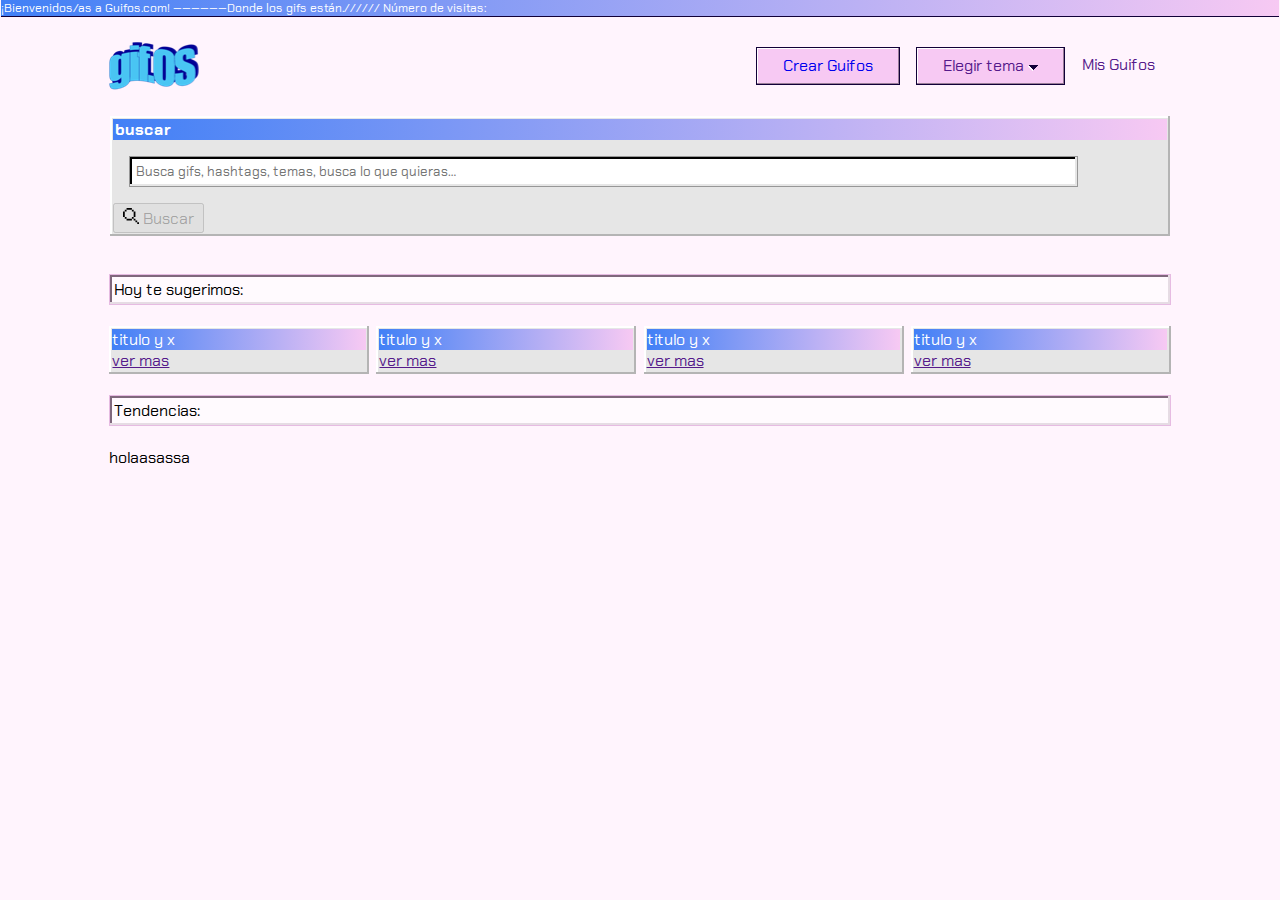
==== index.html @ 05129f0c "utiliza la api para buscar gif" ====
<!DOCTYPE html>
<html lang="en">
<head>
    <meta charset="UTF-8">
    <meta name="viewport" content="width=device-width, initial-scale=1.0">
    <meta http-equiv="X-UA-Compatible" content="ie=edge">
    <link href="https://fonts.googleapis.com/css?family=Chakra+Petch:400,700&display=swap" rel="stylesheet"> 
    <link rel="stylesheet" href="./style/style.css">
    <title>Document</title>
</head>
<body>
    <script src="./script/script.js">
    </script>
    <header>
        <div class="titulos">
            <p>¡Bienvenidos/as a Guifos.com! ——————Donde los gifs están.////// Número de visitas:</p>
        </div>
        <div class="contenedor_p">
            <div id="menu">
                <img src="./image/assets/gifOF_logo.png" alt="Logo de gif.os">
                <ul>
                    <li><a class="boton" href="./pages/crearGift.html">Crear Guifos</a></li>
                    <Li>
                        <div>
                            <a class="boton" href="">Elegir tema <img src="./image/assets/dropdown.svg" alt=""></a> 
                        </div></Li>
                    <li><a id="misGift" href="">Mis Guifos</a></li>
                </ul>
            </div>
        </div>
    </header>
    <main>
        <div class="buscar">
            <div class="panelBuscar">
                <div class="titulo_seg">
                    <p>buscar</p> 
                </div>
                <div>
                    <form action="z">
                        <input id="barraBuscar" type="text" name="bar_buscar" placeholder="Busca gifs, hashtags, temas, busca lo que quieras…"><button id="botonBuscar" type="submit" disabled> <img id="lupa" src="./image/assets/lupa.svg" alt="imagen de lupa"> Buscar</button>
                    </form>
                </div>
            </div>
        </div>
        <div class="panelSugerencias">
            <div class="contenedor_p">
                <div class="subTitulo">
                    <p>Hoy te sugerimos:</p>
                </div>  
                <div class="contenedorSugerencias">
                    <div class="sugerencia">
                        <div class="menu">titulo y x</div>
                        <div class="gif"></div>
                        <a href="">ver mas</a>
                    </div>
                    <div class="sugerencia">
                        <div class="menu">titulo y x</div>
                        <div class="gif"></div>
                        <a href="">ver mas</a>
                    </div>
                    <div class="sugerencia">
                        <div class="menu">titulo y x</div>
                        <div class="gif"></div>
                        <a href="">ver mas</a>
                    </div>
                    <div class="sugerencia">
                        <div class="menu">titulo y x</div>
                        <div class="gif"></div>
                        <a href="">ver mas</a>
                    </div>
                </div>
            </div>
        </div>
        <div class="panelTendencias">
            <div class="contenedor_p">
                <div class="subTitulo">
                    <p>Tendencias:</p>
                </div>
                <div id="resultados">
                    <p>holaasassa</p>
                </div>
            </div>
        </div>
    </main>
</body>
</html>
---- style/style.css ----
* {
  margin: 0;
  padding: 0;
  box-sizing: border-box;
  scroll-behavior: smooth;
  outline: none;
  font-family: "Chakra Petch"; }

body .titulos, body main .panelBuscar .titulo_seg, body main .panelSugerencias .contenedorSugerencias .sugerencia .menu {
  height: 1.4%;
  width: 99.9%;
  background-image: linear-gradient(270deg, #F7C9F3, #4180F6);
  color: #ffff; }

body {
  background-color: #FFF4FD; }
  body .titulos {
    margin: auto;
    margin-bottom: 1px;
    box-shadow: 0 1px 0 0 #110038; }
  body .contenedor_p {
    width: 82.9%;
    margin: auto; }
  body header div {
    font-size: 12px; }
  body header #menu {
    display: flex;
    justify-content: space-between;
    align-items: center;
    padding-top: 2.4%;
    margin-bottom: 2.4%; }
    body header #menu ul {
      display: flex;
      justify-content: space-between;
      list-style: none; }
      body header #menu ul li {
        margin-right: 16px; }
      body header #menu ul .boton {
        display: block;
        width: 100%;
        padding: 9px 26px;
        text-decoration: none;
        border: 1px solid  #110038;
        box-shadow: inset -1px -1px 0 0 #997D97, inset 1px 1px 0 0 #FFFFFF;
        background-color: #F7C9F3;
        font-size: 16px;
        line-height: 18px; }
      body header #menu ul #misGift {
        display: block;
        padding: 9px 0px 9px 1px;
        text-decoration: none;
        font-size: 16px;
        line-height: 18px; }
  body main .panelBuscar {
    background: #E6E6E6;
    box-shadow: inset -2px -2px 0 0 #B4B4B4, inset 2px 2px 0 0 #FFFFFF;
    width: 82.8%;
    margin: auto;
    padding: 3px;
    margin-bottom: 3%; }
    body main .panelBuscar .titulo_seg {
      width: 100%;
      font-weight: bold;
      padding-left: 0.2%; }
    body main .panelBuscar #barraBuscar {
      width: 90%;
      margin: 16px;
      padding: 6px;
      background: #FFFFFF;
      border: 1px solid #979797;
      box-shadow: inset -2px -2px 0 0 #E6E6E6, inset 2px 2px 0 0 #000000; }
    body main .panelBuscar #botonBuscar {
      padding: 3px 8px;
      font-size: 16px;
      line-height: 18px; }
  body main .subTitulo {
    width: 100%;
    background: #FFFAFE;
    border: 1px solid #E6BBE2;
    box-shadow: inset -2px -2px 0 0 #E6DCE4, inset 2px 2px 0 0 #80687D;
    padding: 0.35%;
    margin-bottom: 2%; }
  body main .panelSugerencias .contenedorSugerencias {
    display: flex;
    justify-content: space-between;
    margin-bottom: 2%; }
    body main .panelSugerencias .contenedorSugerencias .sugerencia {
      width: 24.5%;
      background: #E6E6E6;
      padding: 3px;
      box-shadow: inset -2px -2px 0 0 #B4B4B4, inset 2px 2px 0 0 #FFFFFF; }
      body main .panelSugerencias .contenedorSugerencias .sugerencia .menu {
        height: auto; }
  body main .panelTendencias #resultados {
    display: grid; }

/*# sourceMappingURL=style.css.map */
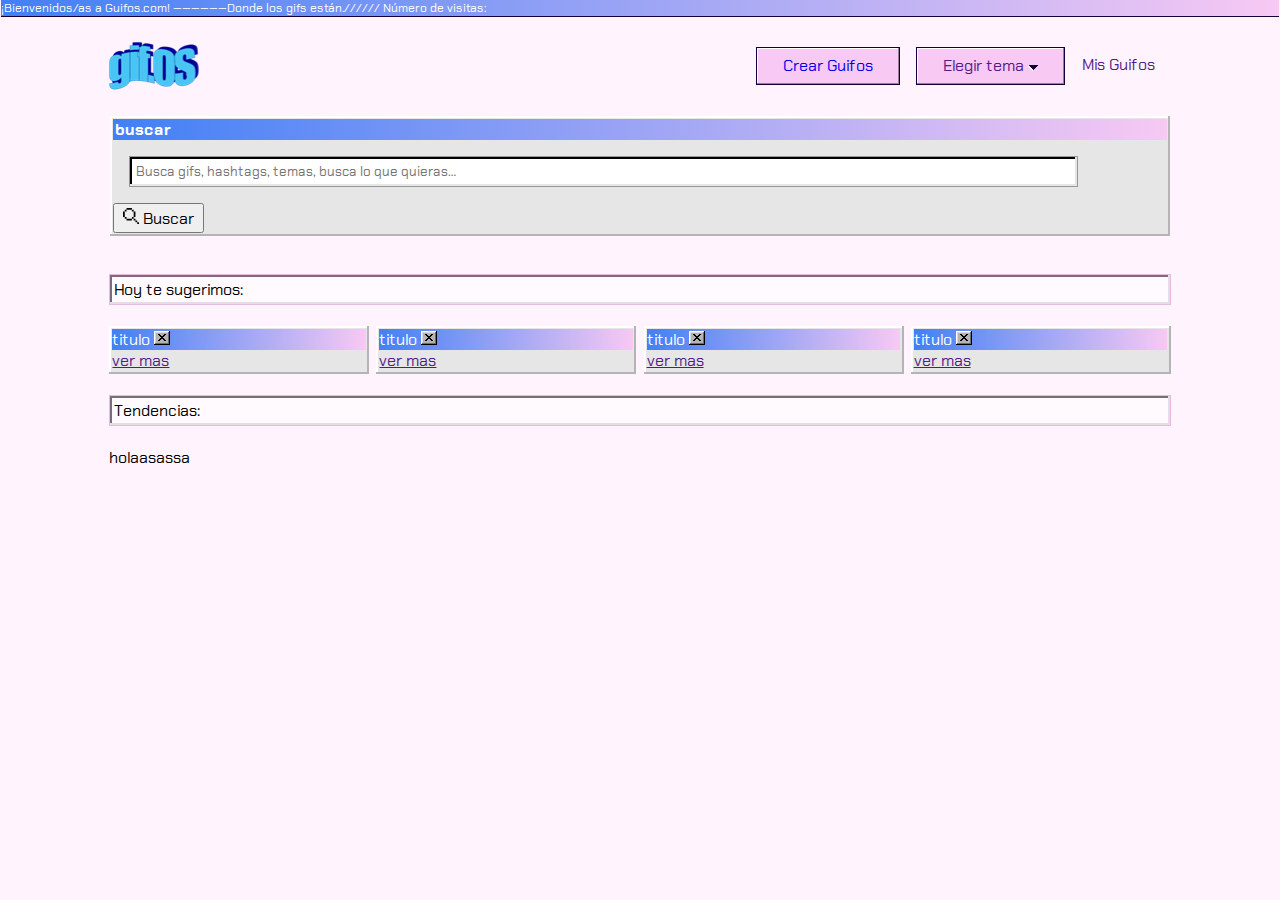
==== commit 98b40c33: "Avance de pagina de partura de video y visualizacion de tendencias" ====
--- a/index.html
+++ b/index.html
@@ -9,8 +9,6 @@
     <title>Document</title>
 </head>
 <body>
-    <script src="./script/script.js">
-    </script>
     <header>
         <div class="titulos">
             <p>¡Bienvenidos/as a Guifos.com! ——————Donde los gifs están.////// Número de visitas:</p>
@@ -36,8 +34,9 @@
                     <p>buscar</p> 
                 </div>
                 <div>
-                    <form action="z">
-                        <input id="barraBuscar" type="text" name="bar_buscar" placeholder="Busca gifs, hashtags, temas, busca lo que quieras…"><button id="botonBuscar" type="submit" disabled> <img id="lupa" src="./image/assets/lupa.svg" alt="imagen de lupa"> Buscar</button>
+                    <form id="buscarForm">
+                        <input type="text" id="barraBuscar" placeholder="Busca gifs, hashtags, temas, busca lo que quieras…">
+                        <button id="botonBuscar" type="submit" > <img id="lupa" src="./image/assets/lupa.svg" alt="imagen de lupa"> Buscar</button>
                     </form>
                 </div>
             </div>
@@ -49,22 +48,22 @@
                 </div>  
                 <div class="contenedorSugerencias">
                     <div class="sugerencia">
-                        <div class="menu">titulo y x</div>
+                        <div class="menu">titulo <img src="./image/assets/button3.svg" alt="X"></div>
                         <div class="gif"></div>
                         <a href="">ver mas</a>
                     </div>
                     <div class="sugerencia">
-                        <div class="menu">titulo y x</div>
+                        <div class="menu">titulo <img src="./image/assets/button3.svg" alt="X"></div>
                         <div class="gif"></div>
                         <a href="">ver mas</a>
                     </div>
                     <div class="sugerencia">
-                        <div class="menu">titulo y x</div>
+                        <div class="menu">titulo <img src="./image/assets/button3.svg" alt="X"></div>
                         <div class="gif"></div>
                         <a href="">ver mas</a>
                     </div>
                     <div class="sugerencia">
-                        <div class="menu">titulo y x</div>
+                        <div class="menu">titulo <img src="./image/assets/button3.svg" alt="X"></div>
                         <div class="gif"></div>
                         <a href="">ver mas</a>
                     </div>
@@ -74,13 +73,15 @@
         <div class="panelTendencias">
             <div class="contenedor_p">
                 <div class="subTitulo">
-                    <p>Tendencias:</p>
+                    <p id="tituloBuq">Tendencias:</p>
                 </div>
                 <div id="resultados">
                     <p>holaasassa</p>
                 </div>
             </div>
         </div>
+        <script src="./script/script.js">
+        </script>
     </main>
 </body>
 </html>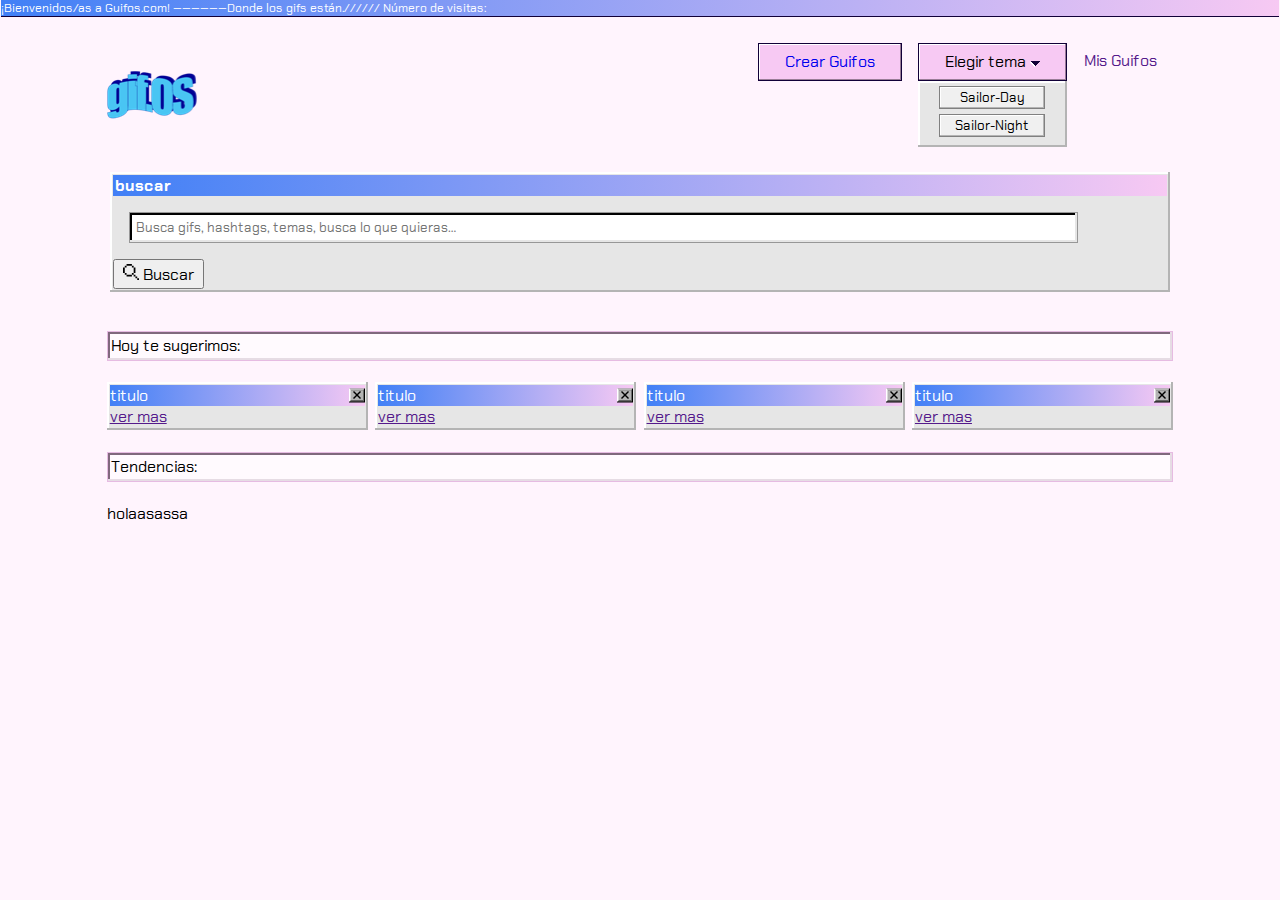
==== commit 7c9e5988: "lista de temas" ====
--- a/index.html
+++ b/index.html
@@ -18,11 +18,16 @@
                 <img src="./image/assets/gifOF_logo.png" alt="Logo de gif.os">
                 <ul>
                     <li><a class="boton" href="./pages/crearGift.html">Crear Guifos</a></li>
-                    <Li>
-                        <div>
-                            <a class="boton" href="">Elegir tema <img src="./image/assets/dropdown.svg" alt=""></a> 
-                        </div></Li>
-                    <li><a id="misGift" href="">Mis Guifos</a></li>
+                    <Li id="eligirTema">
+                        <div id="botonTemas"> 
+                            <button class="boton">Elegir tema <img src="./image/assets/dropdown.svg" alt=""></button> 
+                        </div>
+                        <ul id="menuTema">
+                            <li><button class="botonTema">Sailor-Day</button></li>
+                            <li><button class="botonTema">Sailor-Night</button></li>
+                        </ul>
+                    </Li>
+                    <li><a id="misGift" href=""><spam>M</spam>is Guifos</a></li>
                 </ul>
             </div>
         </div>
--- a/style/style.css
+++ b/style/style.css
@@ -6,7 +6,7 @@
   outline: none;
   font-family: "Chakra Petch"; }
 
-body .titulos, body main .panelBuscar .titulo_seg, body main .panelSugerencias .contenedorSugerencias .sugerencia .menu {
+body .titulos, body main .panelBuscar .titulo_seg, body main .panelSugerencias .contenedorSugerencias .sugerencia .menu, body main .panelTendencias #resultados .conteGif .foot {
   height: 1.4%;
   width: 99.9%;
   background-image: linear-gradient(270deg, #F7C9F3, #4180F6);
@@ -19,7 +19,7 @@
     margin-bottom: 1px;
     box-shadow: 0 1px 0 0 #110038; }
   body .contenedor_p {
-    width: 82.9%;
+    width: 83.33%;
     margin: auto; }
   body header div {
     font-size: 12px; }
@@ -35,6 +35,24 @@
       list-style: none; }
       body header #menu ul li {
         margin-right: 16px; }
+      body header #menu ul #eligirTema #menuTema {
+        margin: auto;
+        display: block;
+        padding: 5px 0px 5px 15px;
+        background: #E6E6E6;
+        box-shadow: inset -2px -2px 0 0 #B4B4B4, inset 2px 2px 0 0 #FFFFFF; }
+        body header #menu ul #eligirTema #menuTema li {
+          padding-bottom: 5px; }
+          body header #menu ul #eligirTema #menuTema li .botonTema {
+            padding: 2px;
+            display: block;
+            width: 90%;
+            margin: auto;
+            background: #F0F0F0;
+            border: 1px solid #808080;
+            box-shadow: inset -1px -1px 0 0 #B4B4B4, inset 1px 1px 0 0 #FFFFFF; }
+            body header #menu ul #eligirTema #menuTema li .botonTema:hover {
+              background: #FFF4FD; }
       body header #menu ul .boton {
         display: block;
         width: 100%;
@@ -90,8 +108,26 @@
       padding: 3px;
       box-shadow: inset -2px -2px 0 0 #B4B4B4, inset 2px 2px 0 0 #FFFFFF; }
       body main .panelSugerencias .contenedorSugerencias .sugerencia .menu {
+        display: flex;
+        justify-content: space-between;
         height: auto; }
   body main .panelTendencias #resultados {
-    display: grid; }
+    display: flex;
+    flex-direction: row;
+    flex-wrap: wrap;
+    justify-content: space-between; }
+    body main .panelTendencias #resultados .conteGif {
+      display: flex;
+      margin: 10px 0px; }
+      body main .panelTendencias #resultados .conteGif img {
+        padding: 2px;
+        width: auto;
+        height: 18rem; }
+        body main .panelTendencias #resultados .conteGif img:hover {
+          background: #E6E6E6;
+          box-shadow: inset -2px -2px 0 0 #B4B4B4, inset 2px 2px 0 0 #FFFFFF; }
+      body main .panelTendencias #resultados .conteGif .foot {
+        display: none;
+        height: auto; }
 
 /*# sourceMappingURL=style.css.map */
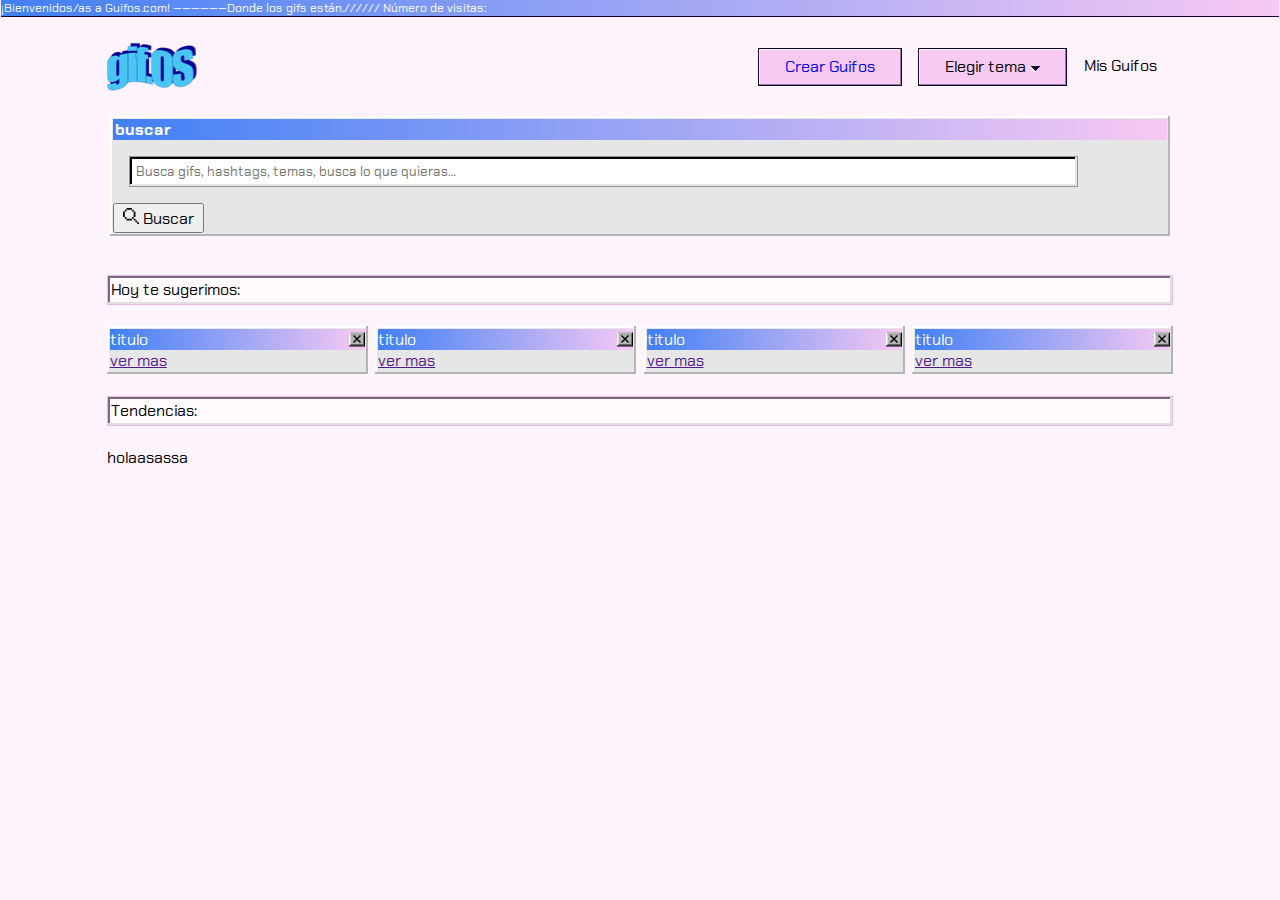
==== commit 1cac6271: "temas night/day" ====
--- a/index.html
+++ b/index.html
@@ -5,7 +5,7 @@
     <meta name="viewport" content="width=device-width, initial-scale=1.0">
     <meta http-equiv="X-UA-Compatible" content="ie=edge">
     <link href="https://fonts.googleapis.com/css?family=Chakra+Petch:400,700&display=swap" rel="stylesheet"> 
-    <link rel="stylesheet" href="./style/style.css">
+    <link id="tema" rel="stylesheet" href="./style/style.css">
     <title>Document</title>
 </head>
 <body>
@@ -15,19 +15,19 @@
         </div>
         <div class="contenedor_p">
             <div id="menu">
-                <img src="./image/assets/gifOF_logo.png" alt="Logo de gif.os">
+                <img id="logoPrincipal" src="./image/assets/gifOF_logo.png" alt="Logo de gif.os">
                 <ul>
                     <li><a class="boton" href="./pages/crearGift.html">Crear Guifos</a></li>
                     <Li id="eligirTema">
                         <div id="botonTemas"> 
                             <button class="boton">Elegir tema <img src="./image/assets/dropdown.svg" alt=""></button> 
                         </div>
-                        <ul id="menuTema">
-                            <li><button class="botonTema">Sailor-Day</button></li>
-                            <li><button class="botonTema">Sailor-Night</button></li>
+                        <ul id="menuTema" style="display: none;">
+                            <li><button id="sailorDay" class="botonTema">Sailor-Day</button></li>
+                            <li><button id="sailorNight" class="botonTema">Sailor-Night</button></li>
                         </ul>
                     </Li>
-                    <li><a id="misGift" href=""><spam>M</spam>is Guifos</a></li>
+                    <li><p id="misGift" href=""><spam>M</spam>is Guifos</p></li>
                 </ul>
             </div>
         </div>
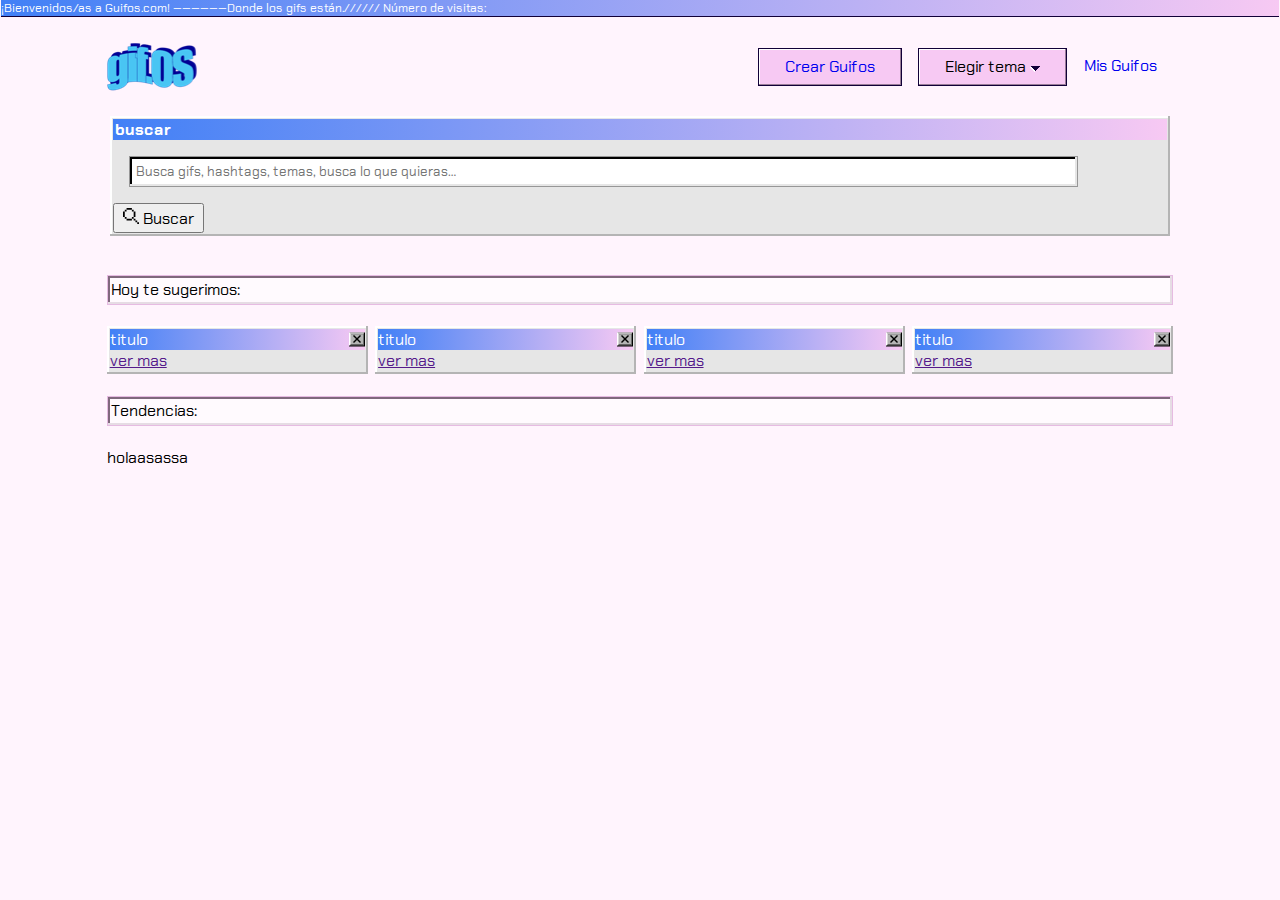
==== commit e75bea14: "correccion w3c" ====
--- a/index.html
+++ b/index.html
@@ -27,7 +27,7 @@
                             <li><button id="sailorNight" class="botonTema">Sailor-Night</button></li>
                         </ul>
                     </Li>
-                    <li><p id="misGift" href=""><spam>M</spam>is Guifos</p></li>
+                    <li><a id="misGift" href="./pages/crearGift.html"><spam id="deliniar">M</spam>is Guifos</a></li>
                 </ul>
             </div>
         </div>
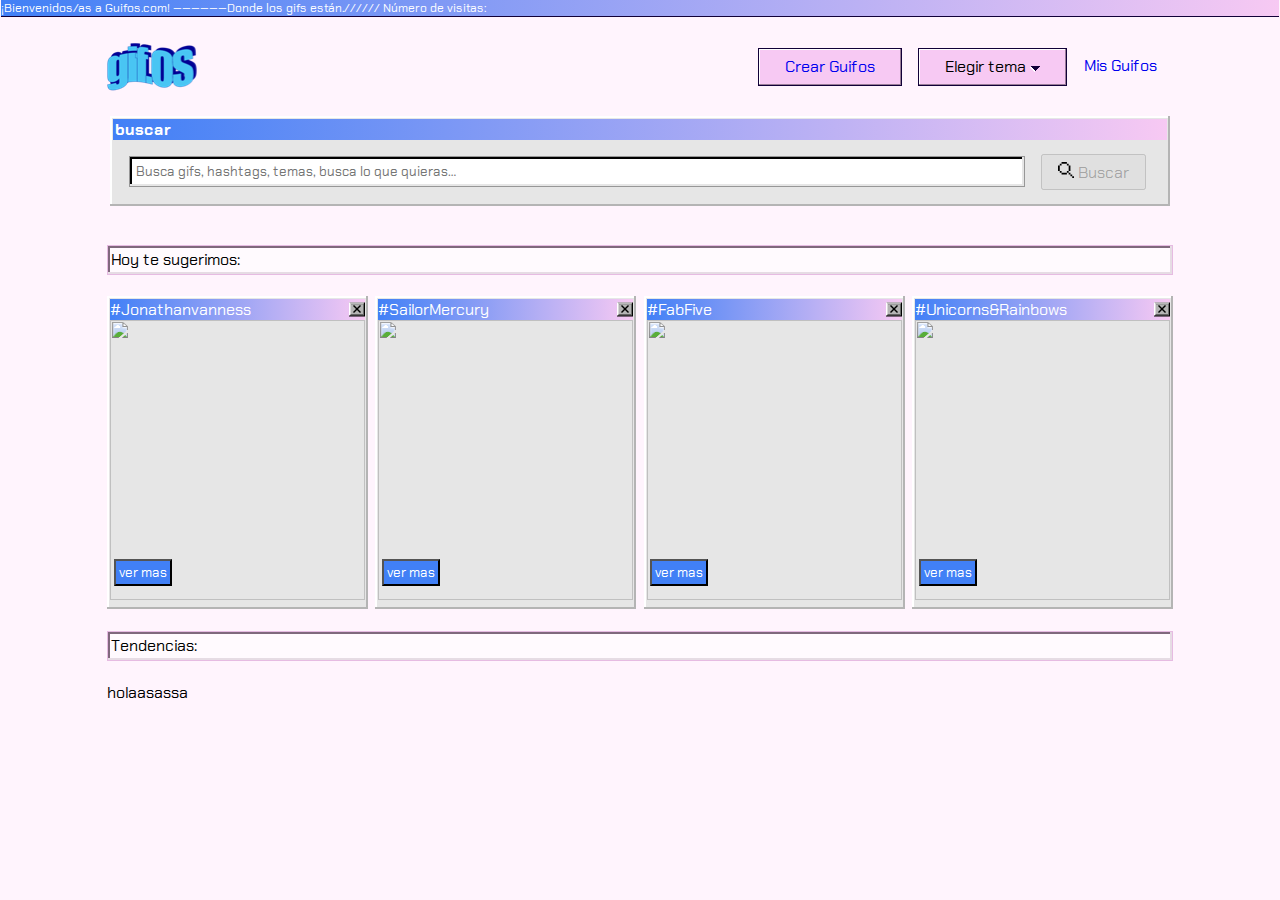
==== commit b4b45f70: "correccion de paneles de sugerencia" ====
--- a/index.html
+++ b/index.html
@@ -41,9 +41,15 @@
                 <div>
                     <form id="buscarForm">
                         <input type="text" id="barraBuscar" placeholder="Busca gifs, hashtags, temas, busca lo que quieras…">
-                        <button id="botonBuscar" type="submit" > <img id="lupa" src="./image/assets/lupa.svg" alt="imagen de lupa"> Buscar</button>
+                        <button id="botonBuscar" type="submit"> <img id="lupa" src="./image/assets/lupa.svg" alt="imagen de lupa"> Buscar</button>
                     </form>
                 </div>
+
+            </div>
+            <div class="panelBuscar" id="panelsugeBusq" style="display: none;">
+                <p class="sugerenciaBusq">Resultado de búsqueda sugerido</p>
+                <p class="sugerenciaBusq">Un resultado similar de búsqueda</p>
+                <p class="sugerenciaBusq">Y otro más</p>
             </div>
         </div>
         <div class="panelSugerencias">
@@ -53,24 +59,24 @@
                 </div>  
                 <div class="contenedorSugerencias">
                     <div class="sugerencia">
-                        <div class="menu">titulo <img src="./image/assets/button3.svg" alt="X"></div>
-                        <div class="gif"></div>
-                        <a href="">ver mas</a>
+                        <div class="menu">#Jonathanvanness<img src="./image/assets/button3.svg" alt="X"></div>
+                        
+                        <button id="sug1" class="botonAzul"  value="Jonathan vanness" >ver mas</button>
                     </div>
                     <div class="sugerencia">
-                        <div class="menu">titulo <img src="./image/assets/button3.svg" alt="X"></div>
-                        <div class="gif"></div>
-                        <a href="">ver mas</a>
+                        <div class="menu">#SailorMercury<img src="./image/assets/button3.svg" alt="X"></div>
+                        
+                        <button id="sug2" class="botonAzul"  value="Sailor Mercury" >ver mas</button>
                     </div>
                     <div class="sugerencia">
-                        <div class="menu">titulo <img src="./image/assets/button3.svg" alt="X"></div>
-                        <div class="gif"></div>
-                        <a href="">ver mas</a>
+                        <div class="menu">#FabFive<img src="./image/assets/button3.svg" alt="X"></div>
+                        
+                        <button id="sug3" class="botonAzul"  value="Fab five" >ver mas</button>
                     </div>
                     <div class="sugerencia">
-                        <div class="menu">titulo <img src="./image/assets/button3.svg" alt="X"></div>
-                        <div class="gif"></div>
-                        <a href="">ver mas</a>
+                        <div class="menu">#Unicorns&Rainbows<img src="./image/assets/button3.svg" alt="X"></div>
+                        
+                        <button id="sug4" class="botonAzul"  value="unicorns and rainbows" >ver mas</button>
                     </div>
                 </div>
             </div>
--- a/style/style.css
+++ b/style/style.css
@@ -44,7 +44,7 @@
         body header #menu ul #eligirTema #menuTema li {
           padding-bottom: 5px; }
           body header #menu ul #eligirTema #menuTema li .botonTema {
-            padding: 2px;
+            padding: 4px;
             display: block;
             width: 90%;
             margin: auto;
@@ -74,23 +74,35 @@
     box-shadow: inset -2px -2px 0 0 #B4B4B4, inset 2px 2px 0 0 #FFFFFF;
     width: 82.8%;
     margin: auto;
-    padding: 3px;
-    margin-bottom: 3%; }
+    padding: 3px; }
     body main .panelBuscar .titulo_seg {
       width: 100%;
       font-weight: bold;
       padding-left: 0.2%; }
-    body main .panelBuscar #barraBuscar {
-      width: 90%;
-      margin: 16px;
-      padding: 6px;
-      background: #FFFFFF;
-      border: 1px solid #979797;
-      box-shadow: inset -2px -2px 0 0 #E6E6E6, inset 2px 2px 0 0 #000000; }
-    body main .panelBuscar #botonBuscar {
-      padding: 3px 8px;
-      font-size: 16px;
-      line-height: 18px; }
+    body main .panelBuscar #buscarForm {
+      display: flex;
+      align-items: center; }
+      body main .panelBuscar #buscarForm #barraBuscar {
+        width: 85%;
+        margin: 16px;
+        padding: 6px;
+        background: #FFFFFF;
+        border: 1px solid #979797;
+        box-shadow: inset -2px -2px 0 0 #E6E6E6, inset 2px 2px 0 0 #000000; }
+      body main .panelBuscar #buscarForm #botonBuscar {
+        width: 10%;
+        height: 36px;
+        padding: 6px 0px;
+        font-size: 16px;
+        line-height: 18px; }
+  body main #panelsugeBusq {
+    padding: 17px 129px 16px 16px; }
+    body main #panelsugeBusq p {
+      width: 92.5%;
+      padding: 6px 0px 6px 15px;
+      border: 1px solid #808080;
+      box-shadow: inset -1px -1px 0 0 #B4B4B4, inset 1px 1px 0 0 #FFFFFF;
+      margin-bottom: 10px; }
   body main .subTitulo {
     width: 100%;
     background: #FFFAFE;
@@ -98,36 +110,65 @@
     box-shadow: inset -2px -2px 0 0 #E6DCE4, inset 2px 2px 0 0 #80687D;
     padding: 0.35%;
     margin-bottom: 2%; }
-  body main .panelSugerencias .contenedorSugerencias {
-    display: flex;
-    justify-content: space-between;
-    margin-bottom: 2%; }
-    body main .panelSugerencias .contenedorSugerencias .sugerencia {
-      width: 24.5%;
-      background: #E6E6E6;
-      padding: 3px;
-      box-shadow: inset -2px -2px 0 0 #B4B4B4, inset 2px 2px 0 0 #FFFFFF; }
-      body main .panelSugerencias .contenedorSugerencias .sugerencia .menu {
-        display: flex;
-        justify-content: space-between;
-        height: auto; }
+  body main .panelSugerencias {
+    margin-top: 3%; }
+    body main .panelSugerencias .contenedorSugerencias {
+      display: flex;
+      justify-content: space-between;
+      margin-bottom: 2%; }
+      body main .panelSugerencias .contenedorSugerencias .sugerencia {
+        width: 24.5%;
+        height: 313px;
+        background: #E6E6E6;
+        padding: 3px;
+        box-shadow: inset -2px -2px 0 0 #B4B4B4, inset 2px 2px 0 0 #FFFFFF; }
+        body main .panelSugerencias .contenedorSugerencias .sugerencia .menu {
+          display: flex;
+          justify-content: space-between;
+          height: auto; }
+        body main .panelSugerencias .contenedorSugerencias .sugerencia .gifSug {
+          width: 100%;
+          height: 280px;
+          z-index: 0; }
+        body main .panelSugerencias .contenedorSugerencias .sugerencia .botonAzul {
+          padding: 3px;
+          background: #4180F6;
+          color: #FFFFFF;
+          position: relative;
+          z-index: 100;
+          top: -15%;
+          left: 1.5%; }
+          body main .panelSugerencias .contenedorSugerencias .sugerencia .botonAzul:hover {
+            border: 1px dotted #110038; }
+  body main .botonAzul {
+    padding: 0.5% 0.7%;
+    background: #4180F6;
+    color: #FFFFFF; }
   body main .panelTendencias #resultados {
     display: flex;
     flex-direction: row;
     flex-wrap: wrap;
     justify-content: space-between; }
     body main .panelTendencias #resultados .conteGif {
-      display: flex;
+      display: block;
       margin: 10px 0px; }
       body main .panelTendencias #resultados .conteGif img {
         padding: 2px;
-        width: auto;
-        height: 18rem; }
+        width: 100%;
+        height: 18rem;
+        z-index: 0; }
         body main .panelTendencias #resultados .conteGif img:hover {
           background: #E6E6E6;
           box-shadow: inset -2px -2px 0 0 #B4B4B4, inset 2px 2px 0 0 #FFFFFF; }
+        body main .panelTendencias #resultados .conteGif img:hover ~ .foot {
+          display: block; }
       body main .panelTendencias #resultados .conteGif .foot {
         display: none;
-        height: auto; }
+        height: 24px;
+        width: 99.2%;
+        margin: auto;
+        position: relative;
+        top: -9.6%;
+        z-index: 100; }
 
 /*# sourceMappingURL=style.css.map */
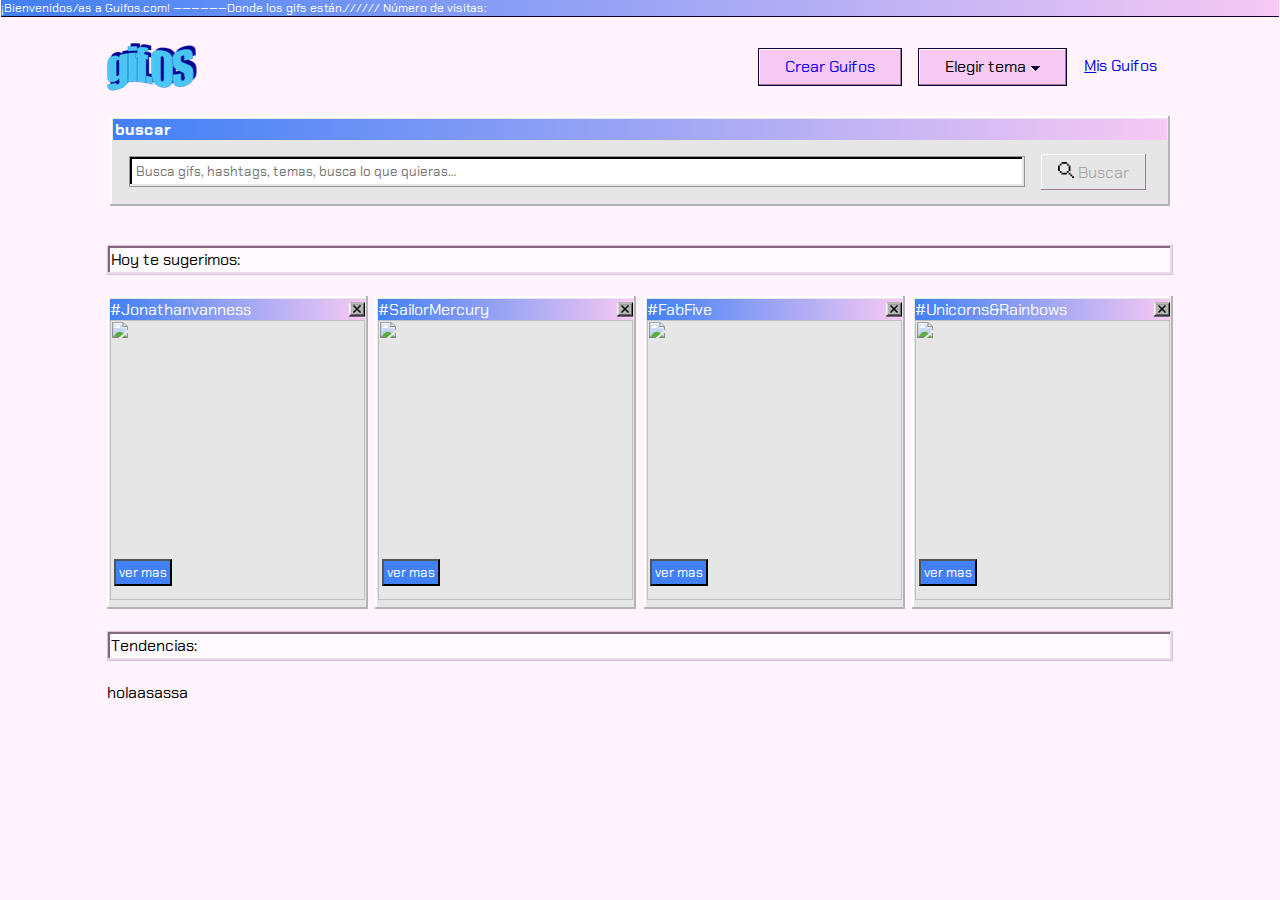
==== commit c7391e9e: "correccion de estructura html" ====
--- a/index.html
+++ b/index.html
@@ -27,7 +27,7 @@
                             <li><button id="sailorNight" class="botonTema">Sailor-Night</button></li>
                         </ul>
                     </Li>
-                    <li><a id="misGift" href="./pages/crearGift.html"><spam id="deliniar">M</spam>is Guifos</a></li>
+                    <li><a id="misGift" href="./pages/crearGift.html"><u>M</u>is Guifos</a></li>
                 </ul>
             </div>
         </div>
@@ -47,9 +47,9 @@
 
             </div>
             <div class="panelBuscar" id="panelsugeBusq" style="display: none;">
-                <p class="sugerenciaBusq">Resultado de búsqueda sugerido</p>
-                <p class="sugerenciaBusq">Un resultado similar de búsqueda</p>
-                <p class="sugerenciaBusq">Y otro más</p>
+                <p id="psug1" class="sugerenciaBusq">kitty</p>
+                <p id="psug2" class="sugerenciaBusq">cat</p>
+                <p id="psug3" class="sugerenciaBusq">Dogue</p>
             </div>
         </div>
         <div class="panelSugerencias">
--- a/style/style.css
+++ b/style/style.css
@@ -94,15 +94,24 @@
         height: 36px;
         padding: 6px 0px;
         font-size: 16px;
-        line-height: 18px; }
+        line-height: 18px;
+        background: #F7C9F3;
+        border: 1px solid #110038;
+        box-shadow: inset -1px -1px 0 0 #997D97, inset 1px 1px 0 0 #FFFFFF; }
+        body main .panelBuscar #buscarForm #botonBuscar:disabled {
+          background: none;
+          border: none; }
   body main #panelsugeBusq {
     padding: 17px 129px 16px 16px; }
-    body main #panelsugeBusq p {
+    body main #panelsugeBusq .sugerenciaBusq {
       width: 92.5%;
       padding: 6px 0px 6px 15px;
       border: 1px solid #808080;
       box-shadow: inset -1px -1px 0 0 #B4B4B4, inset 1px 1px 0 0 #FFFFFF;
       margin-bottom: 10px; }
+      body main #panelsugeBusq .sugerenciaBusq:hover {
+        border: 1px dotted #110038;
+        background: #DBDBDB; }
   body main .subTitulo {
     width: 100%;
     background: #FFFAFE;
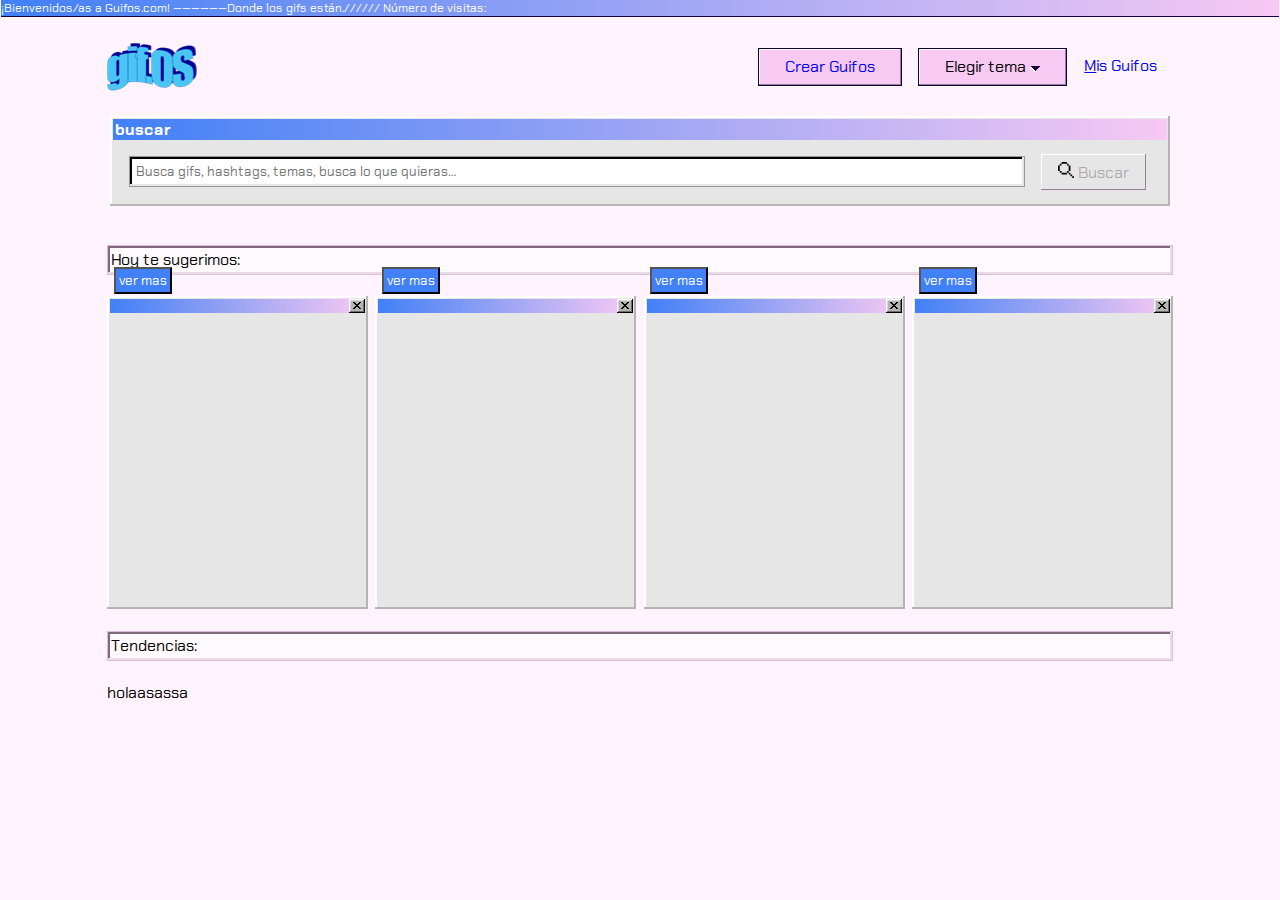
==== commit 4ec1a427: "ultima correcciones de panel de sugerencias :v" ====
--- a/index.html
+++ b/index.html
@@ -59,22 +59,22 @@
                 </div>  
                 <div class="contenedorSugerencias">
                     <div class="sugerencia">
-                        <div class="menu">#Jonathanvanness<img src="./image/assets/button3.svg" alt="X"></div>
+                        <div class="menu"><p class="tituloSug"> </p><img src="./image/assets/button3.svg" alt="X"></div>
                         
                         <button id="sug1" class="botonAzul"  value="Jonathan vanness" >ver mas</button>
                     </div>
                     <div class="sugerencia">
-                        <div class="menu">#SailorMercury<img src="./image/assets/button3.svg" alt="X"></div>
+                        <div class="menu"><p class="tituloSug"> </p><img src="./image/assets/button3.svg" alt="X"></div>
                         
                         <button id="sug2" class="botonAzul"  value="Sailor Mercury" >ver mas</button>
                     </div>
                     <div class="sugerencia">
-                        <div class="menu">#FabFive<img src="./image/assets/button3.svg" alt="X"></div>
+                        <div class="menu"><p class="tituloSug"> </p><img src="./image/assets/button3.svg" alt="X"></div>
                         
                         <button id="sug3" class="botonAzul"  value="Fab five" >ver mas</button>
                     </div>
                     <div class="sugerencia">
-                        <div class="menu">#Unicorns&Rainbows<img src="./image/assets/button3.svg" alt="X"></div>
+                        <div class="menu"><p class="tituloSug"> </p><img src="./image/assets/button3.svg" alt="X"></div>
                         
                         <button id="sug4" class="botonAzul"  value="unicorns and rainbows" >ver mas</button>
                     </div>
